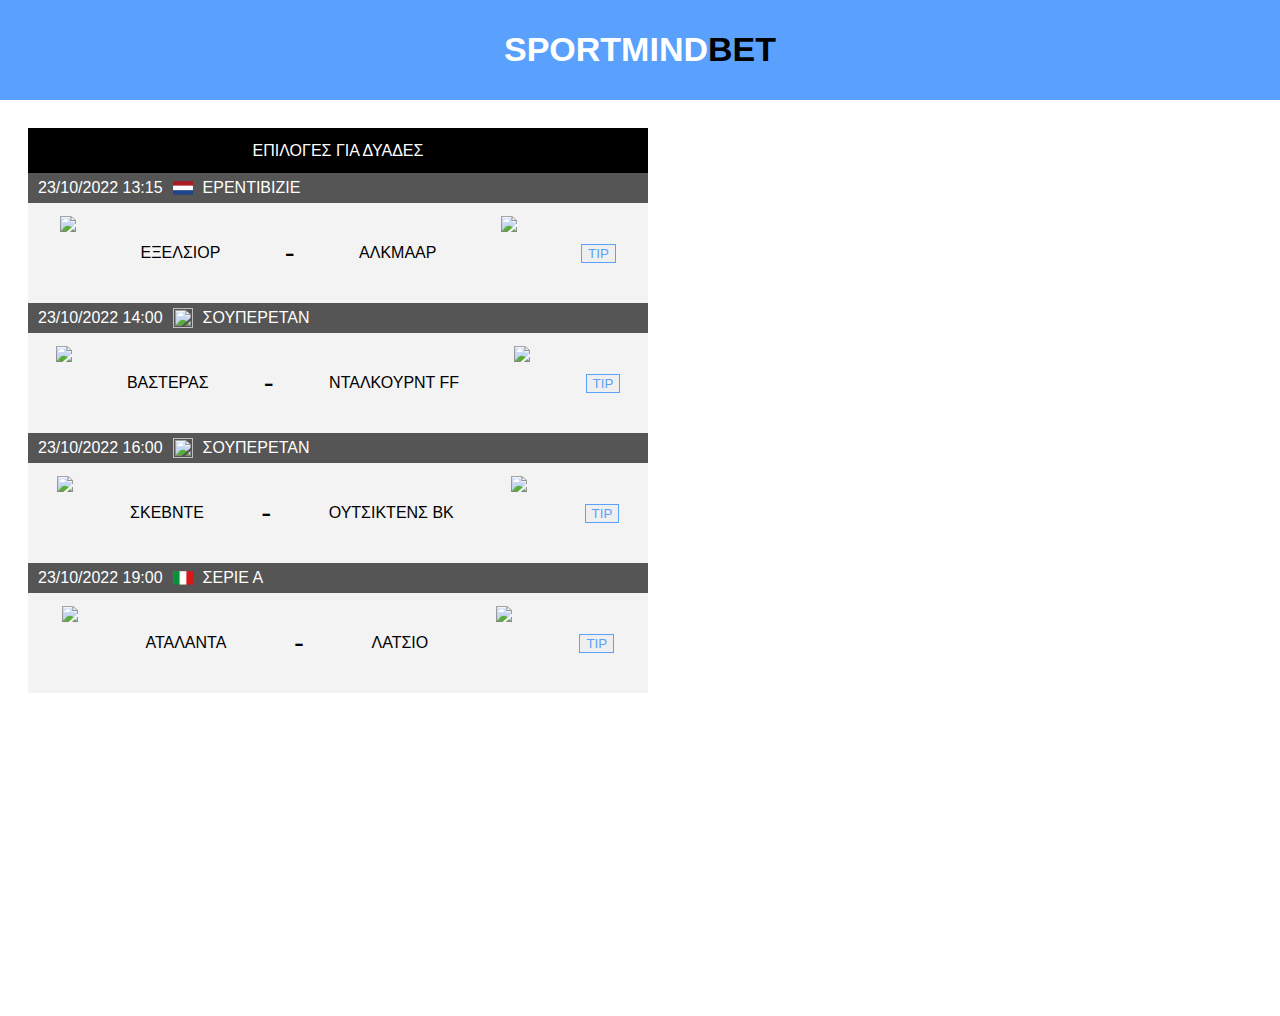
==== index.html @ eeb1cf83 "Add files via upload" ====
<!DOCTYPE html>
<html>
  <head>
    <title>
      Sportmind Bet
    </title>
    <link rel="stylesheet" href="sportmindbet.css">
    <script src="sportmindbet.js"></script>
    <div class="hide">
      <p id="result-one-id" class="result-one">ΝΤΑΛΚΟΥΡΝΤ FF under 1.5 goal</p>
      <p id="reason-one-id">Απόδοση 1.55 novibet</p>
      <p id="result-two-id" class="result-two">ΛΑΤΣΙΟ under 1.5 goal</p>
      <p id="reason-two-id">Απόδοση 1.39 novibet</p>
      <p id="result-three-id" class="result-three">1/X & over 1.5</p>
      <p id="reason-three-id">Απόδοση 1.73 novibet</p>
      <p id="result-four-id" class="result-four">ΑΛΚΜΑΑΡ over 1.5 goal</p>
      <p id="reason-four-id">Απόδοση 1.42 novibet</p>
    </div>
    
  </head>
  <body>
    <div class="header">
      <div class="logo">
        <span class="sportmind">SPORTMIND</span><span class=bet>BET</span>
      </div>
    </div>
    <div class="category-header">
      ΕΠΙΛΟΓΕΣ ΓΙΑ ΔΥΑΔΕΣ
    </div>
    <div id="tip-id-four" class="tipid-four">
      <div class="tip-header">
        23/10/2022 13:15 <img class="league-country" src="teams/Netherlands.png"> ΕΡΕΝΤΙΒΙΖΙΕ
      </div>
      <div  class="tip-four">
        <img class="team" src="teams/Excelsior.png">
        <p class="team-name">ΕΞΕΛΣΙΟΡ</p>
        <p class="versus">-</p>
        <p class="team-name">ΑΛΚΜΑΑΡ</p>
        <img class="team" src="teams/AZ.png">
        <button id="button-four" class="tip-button" onclick="showResultfour('tip-id-four')">TIP</button>
      </div>
    </div>
    <div id="tip-id" class="tipid">
      <div class="tip-header">
        23/10/2022 14:00 <img class="league-country" src="teams/Sweden.png"> ΣΟΥΠΕΡΕΤΑΝ
      </div>
      <div  class="tip">
        <img class="team" src="teams/vasteras.png">
        <p class="team-name">ΒΑΣΤΕΡΑΣ</p>
        <p class="versus">-</p>
        <p class="team-name">ΝΤΑΛΚΟΥΡΝΤ FF</p>
        <img class="team" src="teams/dalkurd.png">
        <button id="button-one" class="tip-button" onclick="showResult('tip-id')">TIP</button>
      </div>
    </div>
    <div id="tip-id-three" class="tipid-three">
      <div class="tip-header">
        23/10/2022 16:00 <img class="league-country" src="teams/Sweden.png"> ΣΟΥΠΕΡΕΤΑΝ
      </div>
      <div  class="tip-three">
        <img class="team" src="teams/SKOVDE.png">
        <p class="team-name">ΣΚΕΒΝΤΕ</p>
        <p class="versus">-</p>
        <p class="team-name">ΟΥΤΣΙΚΤΕΝΣ ΒΚ</p>
        <img class="team" src="teams/Uciktens.png">
        <button id="button-three" class="tip-button" onclick="showResultthree('tip-id-three')">TIP</button>
      </div>
    </div>
    <div id="tip-id-two" class="tipid-two">
      <div class="tip-header">
        23/10/2022 19:00 <img class="league-country" src="teams/Italy.png"> ΣΕΡΙΕ Α
      </div>
      <div  class="tip-two">
        <img class="team" src="teams/Atalanta.png">
        <p class="team-name">ΑΤΑΛΑΝΤΑ</p>
        <p class="versus">-</p>
        <p class="team-name">ΛΑΤΣΙΟ</p>
        <img class="team" src="teams/Lazio.png">
        <button id="button-two" class="tip-button" onclick="showResulttwo('tip-id-two')">TIP</button>
      </div>
    </div>
    
    
    
    
    </body>
</html>
---- sportmindbet.css ----
body{
  font-family: Arial;
  height: 1000px;
  display: flex;
  flex-direction: column;
}

.header{
  z-index: 100;
  display: flex;
  flex-direction: row;
  justify-content: space-around;
  position: fixed;
  top: 0;
  left: 0;
  right: 0;
  height: 100px;
  width: 100%;
  background-color: rgb(90, 161, 253);
}

.logo{
  width: fit-content;
  height: fit-content;
  font-weight: bold;
  font-size: 34px;
  margin-top: 30px;
}

.sportmind{
  color: white;
}

.category-header{
  margin-top: 120px;
  margin-left: 20px;
  background-color: black;
  color: white;
  width: 620px;
  height: 45px;
  display: flex;
  flex-direction: row;
  justify-content: space-around;
  align-items: center;
}

.tip-header{
  margin-left: 20px;
  background-color: rgb(85, 85, 85);
  color: white;
  width: 610px;
  height: 30px;
  display: flex;
  flex-direction: row;
  align-items: center;
  padding-left: 10px;
}

.league-country{
  width: 20px;
  height: 20px;
  margin-left: 10px;
  margin-right: 10px;
}

.tip, .tip-two, .tip-three, .tip-four{
  margin-left: 20px;
  background-color: rgb(243, 243, 243);
  width: 620px;
  height: 100px;
  position: relative;
  display: flex;
  flex-direction: row;
  justify-content: space-around;
  align-items: center;
}


.team{
  height: 75px;
}

.versus{
  font-size: 30px;
}

.tip-button{
  border-color: rgb(90, 161, 253);
  color: rgb(90, 161, 253);
  border-style: solid;
  border-width: 1px;
}

.tip-button:hover{
  cursor: pointer;
  opacity: 0.7;
}

.tip-button:active{
  background-color: rgb(90, 161, 253);
  color: rgb(243, 243, 243);
}

.result{
  background-color: rgb(200, 200, 241);
  height: 130px;
  width: 600px;
  margin-left: 20px;
  position: relative;
  padding-top: 20px;
  padding-left: 20px;
  color: black;
}

.result-one{
  font-weight: bold;
}

.hide{
  display: none;
}
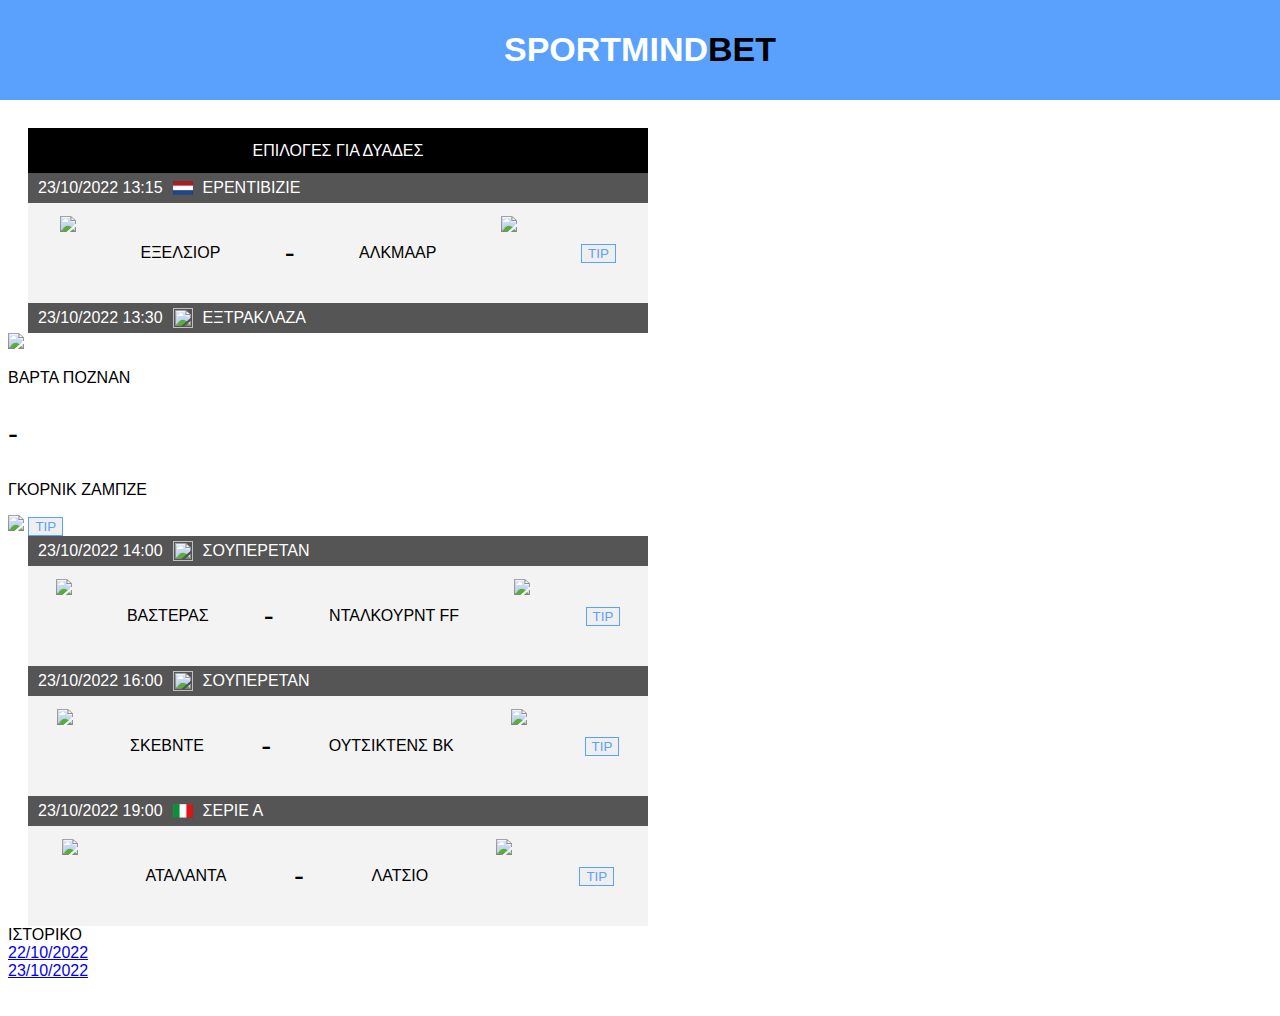
==== commit 61095917: "Add files via upload" ====
--- a/index.html
+++ b/index.html
@@ -15,6 +15,8 @@
       <p id="reason-three-id">Απόδοση 1.73 novibet</p>
       <p id="result-four-id" class="result-four">ΑΛΚΜΑΑΡ over 1.5 goal</p>
       <p id="reason-four-id">Απόδοση 1.42 novibet</p>
+      <p id="result-five-id" class="result-five">ΓΚΟΡΝΙΚ ΖΑΜΠΖΕ under 1.5 goal</p>
+      <p id="reason-five-id">Απόδοση 1.48 novibet</p>
     </div>
     
   </head>
@@ -24,65 +26,94 @@
         <span class="sportmind">SPORTMIND</span><span class=bet>BET</span>
       </div>
     </div>
-    <div class="category-header">
-      ΕΠΙΛΟΓΕΣ ΓΙΑ ΔΥΑΔΕΣ
-    </div>
-    <div id="tip-id-four" class="tipid-four">
-      <div class="tip-header">
-        23/10/2022 13:15 <img class="league-country" src="teams/Netherlands.png"> ΕΡΕΝΤΙΒΙΖΙΕ
+    <div class="content">
+      <div class="content-tips">
+        <div class="category-header">
+          ΕΠΙΛΟΓΕΣ ΓΙΑ ΔΥΑΔΕΣ
+        </div>
+        <div id="tip-id-four" class="tipid-four">
+          <div class="tip-header">
+            23/10/2022 13:15 <img class="league-country" src="teams/Netherlands.png"> ΕΡΕΝΤΙΒΙΖΙΕ
+          </div>
+          <div  class="tip-four">
+            <img class="team" src="teams/Excelsior.png">
+            <p class="team-name">ΕΞΕΛΣΙΟΡ</p>
+            <p class="versus">-</p>
+            <p class="team-name">ΑΛΚΜΑΑΡ</p>
+            <img class="team" src="teams/AZ.png">
+            <button id="button-four" class="tip-button" onclick="showResultfour('tip-id-four')">TIP</button>
+          </div>
+        </div>
+        <div id="tip-id-five" class="tipid-five">
+          <div class="tip-header">
+            23/10/2022 13:30 <img class="league-country" src="teams/Poland.png"> ΕΞΤΡΑΚΛΑΖΑ
+          </div>
+          <div  class="tip-five">
+            <img class="team" src="teams/WartaPoznan.png">
+            <p class="team-name">ΒΑΡΤΑ ΠΟΖΝΑΝ</p>
+            <p class="versus">-</p>
+            <p class="team-name">ΓΚΟΡΝΙΚ ΖΑΜΠΖΕ</p>
+            <img class="team" src="teams/GornikZabrze.png">
+            <button id="button-five" class="tip-button" onclick="showResultfive('tip-id-five')">TIP</button>
+          </div>
+        </div>
+          <div id="tip-id" class="tipid">
+          <div class="tip-header">
+            23/10/2022 14:00 <img class="league-country" src="teams/Sweden.png"> ΣΟΥΠΕΡΕΤΑΝ
+          </div>
+          <div  class="tip">
+            <img class="team" src="teams/vasteras.png">
+            <p class="team-name">ΒΑΣΤΕΡΑΣ</p>
+            <p class="versus">-</p>
+            <p class="team-name">ΝΤΑΛΚΟΥΡΝΤ FF</p>
+            <img class="team" src="teams/dalkurd.png">
+            <button id="button-one" class="tip-button" onclick="showResult('tip-id')">TIP</button>
+          </div>
+        </div>
+        <div id="tip-id-three" class="tipid-three">
+          <div class="tip-header">
+            23/10/2022 16:00 <img class="league-country" src="teams/Sweden.png"> ΣΟΥΠΕΡΕΤΑΝ
+          </div>
+          <div  class="tip-three">
+            <img class="team" src="teams/SKOVDE.png">
+            <p class="team-name">ΣΚΕΒΝΤΕ</p>
+            <p class="versus">-</p>
+            <p class="team-name">ΟΥΤΣΙΚΤΕΝΣ ΒΚ</p>
+            <img class="team" src="teams/Uciktens.png">
+            <button id="button-three" class="tip-button" onclick="showResultthree('tip-id-three')">TIP</button>
+          </div>
+        </div>
+        <div id="tip-id-two" class="tipid-two">
+          <div class="tip-header">
+            23/10/2022 19:00 <img class="league-country" src="teams/Italy.png"> ΣΕΡΙΕ Α
+          </div>
+          <div  class="tip-two">
+            <img class="team" src="teams/Atalanta.png">
+            <p class="team-name">ΑΤΑΛΑΝΤΑ</p>
+            <p class="versus">-</p>
+            <p class="team-name">ΛΑΤΣΙΟ</p>
+            <img class="team" src="teams/Lazio.png">
+            <button id="button-two" class="tip-button" onclick="showResulttwo('tip-id-two')">TIP</button>
+          </div>
+        </div>
+        
       </div>
-      <div  class="tip-four">
-        <img class="team" src="teams/Excelsior.png">
-        <p class="team-name">ΕΞΕΛΣΙΟΡ</p>
-        <p class="versus">-</p>
-        <p class="team-name">ΑΛΚΜΑΑΡ</p>
-        <img class="team" src="teams/AZ.png">
-        <button id="button-four" class="tip-button" onclick="showResultfour('tip-id-four')">TIP</button>
-      </div>
-    </div>
-    <div id="tip-id" class="tipid">
-      <div class="tip-header">
-        23/10/2022 14:00 <img class="league-country" src="teams/Sweden.png"> ΣΟΥΠΕΡΕΤΑΝ
-      </div>
-      <div  class="tip">
-        <img class="team" src="teams/vasteras.png">
-        <p class="team-name">ΒΑΣΤΕΡΑΣ</p>
-        <p class="versus">-</p>
-        <p class="team-name">ΝΤΑΛΚΟΥΡΝΤ FF</p>
-        <img class="team" src="teams/dalkurd.png">
-        <button id="button-one" class="tip-button" onclick="showResult('tip-id')">TIP</button>
-      </div>
-    </div>
-    <div id="tip-id-three" class="tipid-three">
-      <div class="tip-header">
-        23/10/2022 16:00 <img class="league-country" src="teams/Sweden.png"> ΣΟΥΠΕΡΕΤΑΝ
-      </div>
-      <div  class="tip-three">
-        <img class="team" src="teams/SKOVDE.png">
-        <p class="team-name">ΣΚΕΒΝΤΕ</p>
-        <p class="versus">-</p>
-        <p class="team-name">ΟΥΤΣΙΚΤΕΝΣ ΒΚ</p>
-        <img class="team" src="teams/Uciktens.png">
-        <button id="button-three" class="tip-button" onclick="showResultthree('tip-id-three')">TIP</button>
-      </div>
-    </div>
-    <div id="tip-id-two" class="tipid-two">
-      <div class="tip-header">
-        23/10/2022 19:00 <img class="league-country" src="teams/Italy.png"> ΣΕΡΙΕ Α
-      </div>
-      <div  class="tip-two">
-        <img class="team" src="teams/Atalanta.png">
-        <p class="team-name">ΑΤΑΛΑΝΤΑ</p>
-        <p class="versus">-</p>
-        <p class="team-name">ΛΑΤΣΙΟ</p>
-        <img class="team" src="teams/Lazio.png">
-        <button id="button-two" class="tip-button" onclick="showResulttwo('tip-id-two')">TIP</button>
-      </div>
-    </div>
-    
-    
-    
-    
+      <div class="history">
+        <div class="history-header">
+          ΙΣΤΟΡΙΚΟ
+        </div>
+        <div class="dates">
+          <div class="left-dates">
+            <div class="date-box">
+              <a class="date" href="221022.html">22/10/2022</a>
+            </div>
+          </div>
+          <div class="right-dates">
+            <div class="date-box">
+              <a class="date" href="231022.html">23/10/2022</a>
+            </div>
+          </div>
+        </div>
     </body>
 </html>
 
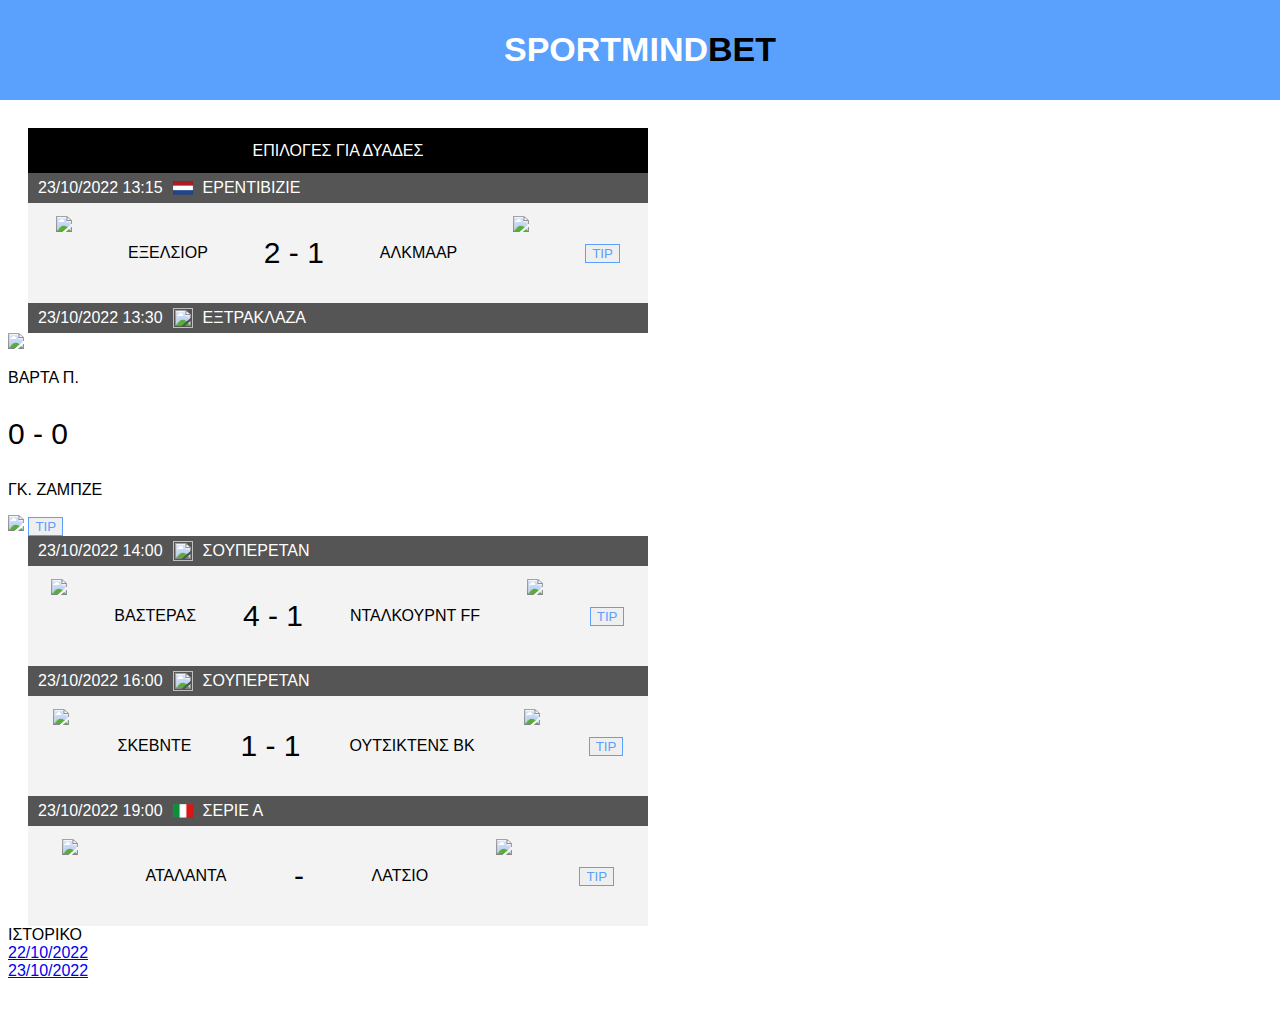
==== commit 548de9fa: "Add files via upload" ====
--- a/index.html
+++ b/index.html
@@ -6,6 +6,7 @@
     </title>
     <link rel="stylesheet" href="sportmindbet.css">
     <script src="sportmindbet.js"></script>
+    <meta name="viewport" content="width=device-width, initial-scale=1">
     <div class="hide">
       <p id="result-one-id" class="result-one">ΝΤΑΛΚΟΥΡΝΤ FF under 1.5 goal</p>
       <p id="reason-one-id">Απόδοση 1.55 novibet</p>
@@ -38,7 +39,7 @@
           <div  class="tip-four">
             <img class="team" src="teams/Excelsior.png">
             <p class="team-name">ΕΞΕΛΣΙΟΡ</p>
-            <p class="versus">-</p>
+            <p class="versus">2 - 1</p>
             <p class="team-name">ΑΛΚΜΑΑΡ</p>
             <img class="team" src="teams/AZ.png">
             <button id="button-four" class="tip-button" onclick="showResultfour('tip-id-four')">TIP</button>
@@ -50,9 +51,9 @@
           </div>
           <div  class="tip-five">
             <img class="team" src="teams/WartaPoznan.png">
-            <p class="team-name">ΒΑΡΤΑ ΠΟΖΝΑΝ</p>
-            <p class="versus">-</p>
-            <p class="team-name">ΓΚΟΡΝΙΚ ΖΑΜΠΖΕ</p>
+            <p class="team-name">ΒΑΡΤΑ Π.</p>
+            <p class="versus">0 - 0</p>
+            <p class="team-name">ΓΚ. ΖΑΜΠΖΕ</p>
             <img class="team" src="teams/GornikZabrze.png">
             <button id="button-five" class="tip-button" onclick="showResultfive('tip-id-five')">TIP</button>
           </div>
@@ -64,7 +65,7 @@
           <div  class="tip">
             <img class="team" src="teams/vasteras.png">
             <p class="team-name">ΒΑΣΤΕΡΑΣ</p>
-            <p class="versus">-</p>
+            <p class="versus">4 - 1</p>
             <p class="team-name">ΝΤΑΛΚΟΥΡΝΤ FF</p>
             <img class="team" src="teams/dalkurd.png">
             <button id="button-one" class="tip-button" onclick="showResult('tip-id')">TIP</button>
@@ -77,7 +78,7 @@
           <div  class="tip-three">
             <img class="team" src="teams/SKOVDE.png">
             <p class="team-name">ΣΚΕΒΝΤΕ</p>
-            <p class="versus">-</p>
+            <p class="versus">1 - 1</p>
             <p class="team-name">ΟΥΤΣΙΚΤΕΝΣ ΒΚ</p>
             <img class="team" src="teams/Uciktens.png">
             <button id="button-three" class="tip-button" onclick="showResultthree('tip-id-three')">TIP</button>
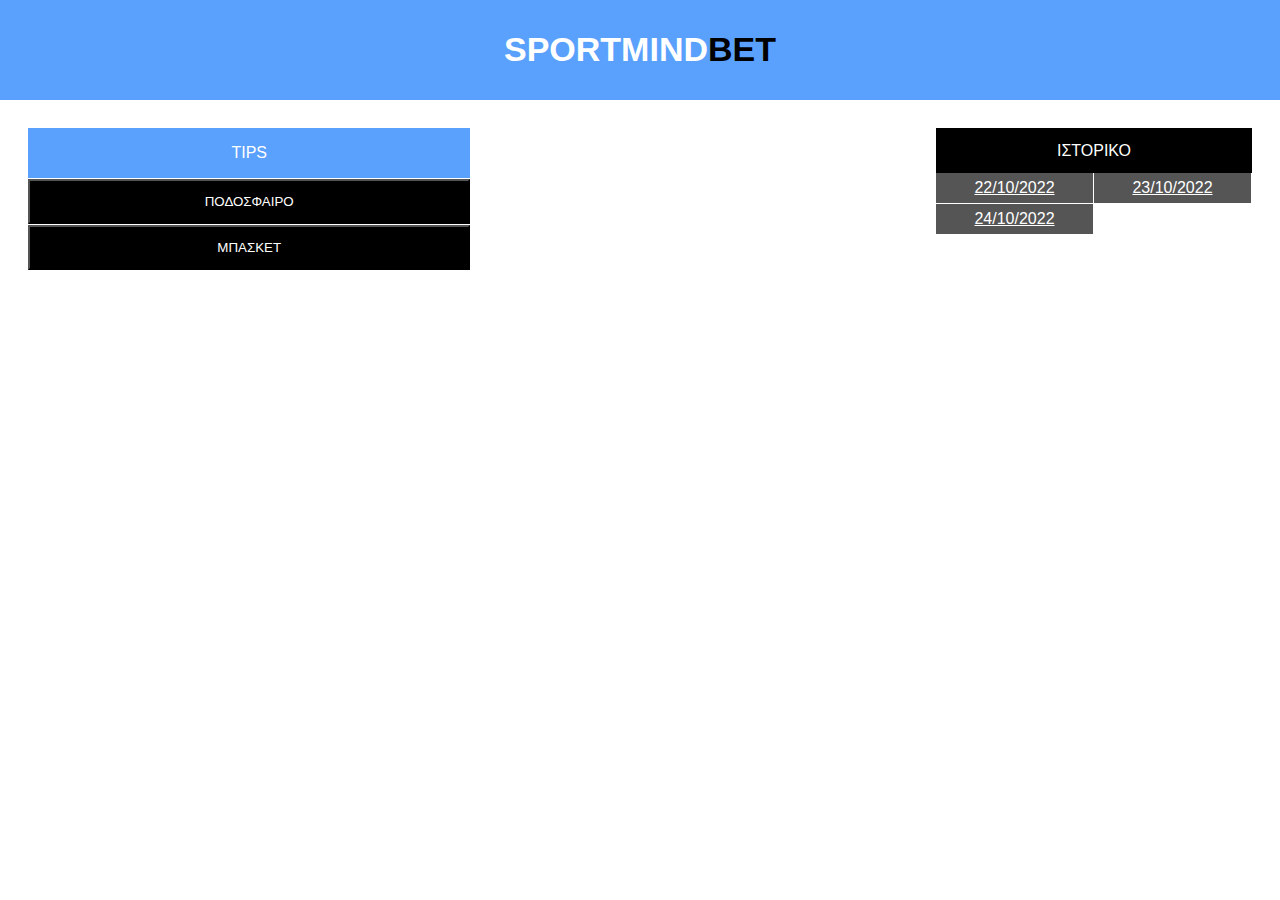
==== commit b26e7488: "Add files via upload" ====
--- a/index.html
+++ b/index.html
@@ -6,20 +6,8 @@
     </title>
     <link rel="stylesheet" href="sportmindbet.css">
     <script src="sportmindbet.js"></script>
+    <script src="livescore.js"></script>
     <meta name="viewport" content="width=device-width, initial-scale=1">
-    <div class="hide">
-      <p id="result-one-id" class="result-one">ΝΤΑΛΚΟΥΡΝΤ FF under 1.5 goal</p>
-      <p id="reason-one-id">Απόδοση 1.55 novibet</p>
-      <p id="result-two-id" class="result-two">ΛΑΤΣΙΟ under 1.5 goal</p>
-      <p id="reason-two-id">Απόδοση 1.39 novibet</p>
-      <p id="result-three-id" class="result-three">1/X & over 1.5</p>
-      <p id="reason-three-id">Απόδοση 1.73 novibet</p>
-      <p id="result-four-id" class="result-four">ΑΛΚΜΑΑΡ over 1.5 goal</p>
-      <p id="reason-four-id">Απόδοση 1.42 novibet</p>
-      <p id="result-five-id" class="result-five">ΓΚΟΡΝΙΚ ΖΑΜΠΖΕ under 1.5 goal</p>
-      <p id="reason-five-id">Απόδοση 1.48 novibet</p>
-    </div>
-    
   </head>
   <body>
     <div class="header">
@@ -28,77 +16,104 @@
       </div>
     </div>
     <div class="content">
-      <div class="content-tips">
-        <div class="category-header">
-          ΕΠΙΛΟΓΕΣ ΓΙΑ ΔΥΑΔΕΣ
-        </div>
-        <div id="tip-id-four" class="tipid-four">
-          <div class="tip-header">
-            23/10/2022 13:15 <img class="league-country" src="teams/Netherlands.png"> ΕΡΕΝΤΙΒΙΖΙΕ
-          </div>
-          <div  class="tip-four">
-            <img class="team" src="teams/Excelsior.png">
-            <p class="team-name">ΕΞΕΛΣΙΟΡ</p>
-            <p class="versus">2 - 1</p>
-            <p class="team-name">ΑΛΚΜΑΑΡ</p>
-            <img class="team" src="teams/AZ.png">
-            <button id="button-four" class="tip-button" onclick="showResultfour('tip-id-four')">TIP</button>
+      <div class="all-tips">
+        <div class="all-tips-header">TIPS</div>
+        <div class="football">
+          <button class="football-header" onclick="closeFootball()">
+            ΠΟΔΟΣΦΑΙΡΟ
+          </button>
+          <div id="football-id" class="football-tips">
+            <div class="tipid">
+              <div class="tip-header">
+                23/10/2022 14:00 <img class="league-country" src="teams/Sweden.png"> ΣΟΥΠΕΡΕΤΑΝ
+              </div>
+              <div  class="tip">
+                <img class="team" src="teams/vasteras.png">
+                <p class="team-name">ΒΑΣΤΕΡΑΣ</p>
+                <p class="versus">4 - 1</p>
+                <p class="team-name">ΝΤΑΛΚΟΥΡΝΤ FF</p>
+                <img class="team" src="teams/dalkurd.png">
+                <button id="tip-button" class="tip-button" onclick="showResult('result-id')">TIP</button>
+              </div>
+            </div>
+            <div id="result-id" class="result">
+    
+            </div>
+            <div class="tipid">
+              <div class="tip-header">
+                23/10/2022 19:00 <img class="league-country" src="teams/Italy.png"> ΣΕΡΙΕ Α
+              </div>
+              <div  class="tip">
+                <img class="team" src="teams/Atalanta.png">
+                <p class="team-name">ΑΤΑΛΑΝΤΑ</p>
+                <p class="versus">0 - 2</p>
+                <p class="team-name">ΛΑΤΣΙΟ</p>
+                <img class="team" src="teams/Lazio.png">
+                <button id="tip-button" class="tip-button" onclick="showResult('result-id-two')">TIP</button>
+              </div>
+            </div>
+            <div id="result-id-two" class="result">
+    
+            </div>
+            <div  class="tipid">
+              <div class="tip-header">
+                23/10/2022 16:00 <img class="league-country" src="teams/Sweden.png"> ΣΟΥΠΕΡΕΤΑΝ
+              </div>
+              <div  class="tip">
+                <img class="team" src="teams/SKOVDE.png">
+                <p class="team-name">ΣΚΕΒΝΤΕ</p>
+                <p class="versus">1 - 1</p>
+                <p class="team-name">ΟΥΤΣΙΚΤΕΝΣ ΒΚ</p>
+                <img class="team" src="teams/Uciktens.png">
+                <button id="tip-button" class="tip-button" onclick="showResult('result-id-three')">TIP</button>
+              </div>
+            </div>
+            <div id="result-id-three" class="result">
+    
+            </div>
+            <div class="tipid">
+              <div class="tip-header">
+                23/10/2022 13:15 <img class="league-country" src="teams/Netherlands.png"> ΕΡΕΝΤΙΒΙΖΙΕ
+              </div>
+              <div  class="tip">
+                <img class="team" src="teams/Excelsior.png">
+                <p class="team-name">ΕΞΕΛΣΙΟΡ</p>
+                <p class="versus">2 - 1</p>
+                <p class="team-name">ΑΛΚΜΑΑΡ</p>
+                <img class="team" src="teams/AZ.png">
+                <button id="tip-button" class="tip-button" onclick="showResult('result-id-four')">TIP</button>
+              </div>
+            </div>
+            <div id="result-id-four" class="result">
+    
+            </div>
+            <div class="tipid">
+              <div class="tip-header">
+                23/10/2022 13:30 <img class="league-country" src="teams/Poland.png"> ΕΞΤΡΑΚΛΑΖΑ
+              </div>
+              <div  class="tip">
+                <img class="team" src="teams/WartaPoznan.png">
+                <p class="team-name">ΒΑΡΤΑ Π.</p>
+                <p class="versus">0 - 0</p>
+                <p class="team-name">ΓΚ. ΖΑΜΠΖΕ</p>
+                <img class="team" src="teams/GornikZabrze.png">
+                <button id="tip-button" class="tip-button" onclick="showResult('result-id-five')">TIP</button>
+              </div>
+            </div>
+            <div id="result-id-five" class="result">
+    
+            </div>
           </div>
         </div>
-        <div id="tip-id-five" class="tipid-five">
-          <div class="tip-header">
-            23/10/2022 13:30 <img class="league-country" src="teams/Poland.png"> ΕΞΤΡΑΚΛΑΖΑ
+        <div class="basket">
+          <button class="basket-header" onclick="closeBasket()">ΜΠΑΣΚΕΤ</button>
+          <div id="basket-id" class="basket-tips">
+            
           </div>
-          <div  class="tip-five">
-            <img class="team" src="teams/WartaPoznan.png">
-            <p class="team-name">ΒΑΡΤΑ Π.</p>
-            <p class="versus">0 - 0</p>
-            <p class="team-name">ΓΚ. ΖΑΜΠΖΕ</p>
-            <img class="team" src="teams/GornikZabrze.png">
-            <button id="button-five" class="tip-button" onclick="showResultfive('tip-id-five')">TIP</button>
-          </div>
+         
         </div>
-          <div id="tip-id" class="tipid">
-          <div class="tip-header">
-            23/10/2022 14:00 <img class="league-country" src="teams/Sweden.png"> ΣΟΥΠΕΡΕΤΑΝ
-          </div>
-          <div  class="tip">
-            <img class="team" src="teams/vasteras.png">
-            <p class="team-name">ΒΑΣΤΕΡΑΣ</p>
-            <p class="versus">4 - 1</p>
-            <p class="team-name">ΝΤΑΛΚΟΥΡΝΤ FF</p>
-            <img class="team" src="teams/dalkurd.png">
-            <button id="button-one" class="tip-button" onclick="showResult('tip-id')">TIP</button>
-          </div>
-        </div>
-        <div id="tip-id-three" class="tipid-three">
-          <div class="tip-header">
-            23/10/2022 16:00 <img class="league-country" src="teams/Sweden.png"> ΣΟΥΠΕΡΕΤΑΝ
-          </div>
-          <div  class="tip-three">
-            <img class="team" src="teams/SKOVDE.png">
-            <p class="team-name">ΣΚΕΒΝΤΕ</p>
-            <p class="versus">1 - 1</p>
-            <p class="team-name">ΟΥΤΣΙΚΤΕΝΣ ΒΚ</p>
-            <img class="team" src="teams/Uciktens.png">
-            <button id="button-three" class="tip-button" onclick="showResultthree('tip-id-three')">TIP</button>
-          </div>
-        </div>
-        <div id="tip-id-two" class="tipid-two">
-          <div class="tip-header">
-            23/10/2022 19:00 <img class="league-country" src="teams/Italy.png"> ΣΕΡΙΕ Α
-          </div>
-          <div  class="tip-two">
-            <img class="team" src="teams/Atalanta.png">
-            <p class="team-name">ΑΤΑΛΑΝΤΑ</p>
-            <p class="versus">-</p>
-            <p class="team-name">ΛΑΤΣΙΟ</p>
-            <img class="team" src="teams/Lazio.png">
-            <button id="button-two" class="tip-button" onclick="showResulttwo('tip-id-two')">TIP</button>
-          </div>
-        </div>
-        
       </div>
+      
       <div class="history">
         <div class="history-header">
           ΙΣΤΟΡΙΚΟ
@@ -108,6 +123,9 @@
             <div class="date-box">
               <a class="date" href="221022.html">22/10/2022</a>
             </div>
+            <div class="date-box">
+              <a class="date" href="">24/10/2022</a>
+            </div>
           </div>
           <div class="right-dates">
             <div class="date-box">
@@ -115,6 +133,8 @@
             </div>
           </div>
         </div>
-    </body>
+      </div>
+    </div> 
+  </body>
 </html>
 
--- a/sportmindbet.css
+++ b/sportmindbet.css
@@ -1,8 +1,8 @@
 body{
   font-family: Arial;
-  height: 1000px;
-  display: flex;
-  flex-direction: column;
+  display: flex;
+  flex-direction: column;
+  height: fit-content;
 }
 
 .header{
@@ -31,12 +31,42 @@
   color: white;
 }
 
-.category-header{
-  margin-top: 120px;
-  margin-left: 20px;
+.content{
+  display: flex;
+  flex-direction: row;
+  justify-content: space-between;
+  position: relative;
+  top: 120px;
+}
+
+.all-tips{
+  display: flex;
+  flex-direction: column;
+  width: 35%;
+  min-width: 340px;
+  max-width: 620px;
+  padding-left: 20px;
+}
+
+.all-tips-header{
+  background-color: rgb(90, 161, 253);
+  color: white;
+  height: 50px;
+  display: flex;
+  flex-direction: row;
+  justify-content: space-around;
+  align-items: center;
+}
+
+.football{
+  margin-top: 1px;
+  display: flex;
+  flex-direction: column;
+}
+
+.football-header{
   background-color: black;
   color: white;
-  width: 620px;
   height: 45px;
   display: flex;
   flex-direction: row;
@@ -44,11 +74,33 @@
   align-items: center;
 }
 
+.football-tips{
+  display: none;
+}
+
+.basket{
+  margin-top: 1px;
+  display: flex;
+  flex-direction: column;
+}
+
+.basket-header{
+  background-color: black;
+  color: white;
+  height: 45px;
+  display: flex;
+  flex-direction: row;
+  justify-content: space-around;
+  align-items: center;
+}
+
+.basket-tips{
+  display: none;
+}
+
 .tip-header{
-  margin-left: 20px;
   background-color: rgb(85, 85, 85);
   color: white;
-  width: 610px;
   height: 30px;
   display: flex;
   flex-direction: row;
@@ -63,25 +115,29 @@
   margin-right: 10px;
 }
 
-.tip, .tip-two, .tip-three, .tip-four{
-  margin-left: 20px;
+.tip{
   background-color: rgb(243, 243, 243);
-  width: 620px;
   height: 100px;
-  position: relative;
-  display: flex;
-  flex-direction: row;
-  justify-content: space-around;
-  align-items: center;
-}
-
+  display: flex;
+  flex-direction: row;
+  justify-content: space-around;
+  align-items: center;
+}
+
+.team-name{
+  font-size: 13px;
+}
 
 .team{
-  height: 75px;
+  height: 50px;
 }
 
 .versus{
-  font-size: 30px;
+  font-size: 16px;
+  display: flex;
+  flex-direction: column;
+  align-items: center;
+  justify-content: space-evenly;
 }
 
 .tip-button{
@@ -101,21 +157,70 @@
   color: rgb(243, 243, 243);
 }
 
+
 .result{
   background-color: rgb(200, 200, 241);
   height: 130px;
-  width: 600px;
-  margin-left: 20px;
+  color: black;
+  display: none;
+}
+
+.history{
+  display: flex;
+  flex-direction: column;
+  width: 25%;
+  min-width: 250px;
   position: relative;
-  padding-top: 20px;
-  padding-left: 20px;
-  color: black;
-}
-
-.result-one{
-  font-weight: bold;
-}
-
-.hide{
-  display: none;
-}+  top: 0;
+  padding-right: 20px;
+}
+
+.history-header{
+  background-color: black;
+  color: white;
+  height: 45px;
+  display: flex;
+  flex-direction: row;
+  justify-content: space-around;
+  align-items: center;
+}
+
+.dates{
+  
+  color: white;
+  display: flex;
+  flex-direction: row;
+}
+
+.left-dates, .right-dates{
+  width: 50%;
+  display: flex;
+  flex-direction: column;
+}
+
+.date{
+  color: white;
+}
+
+.date-box{
+  display: flex;
+  justify-content: space-around;
+  align-items: center;
+  background-color: rgb(85, 85, 85);
+  height: 30px;
+  margin-bottom: 1px;
+  margin-right: 1px;
+}
+
+.date:hover{
+  cursor: pointer;
+  color: lightblue;
+  text-decoration: underline;
+  opacity: 0.8;
+}
+
+.date:active{
+  opacity: 0.4;
+}
+
+
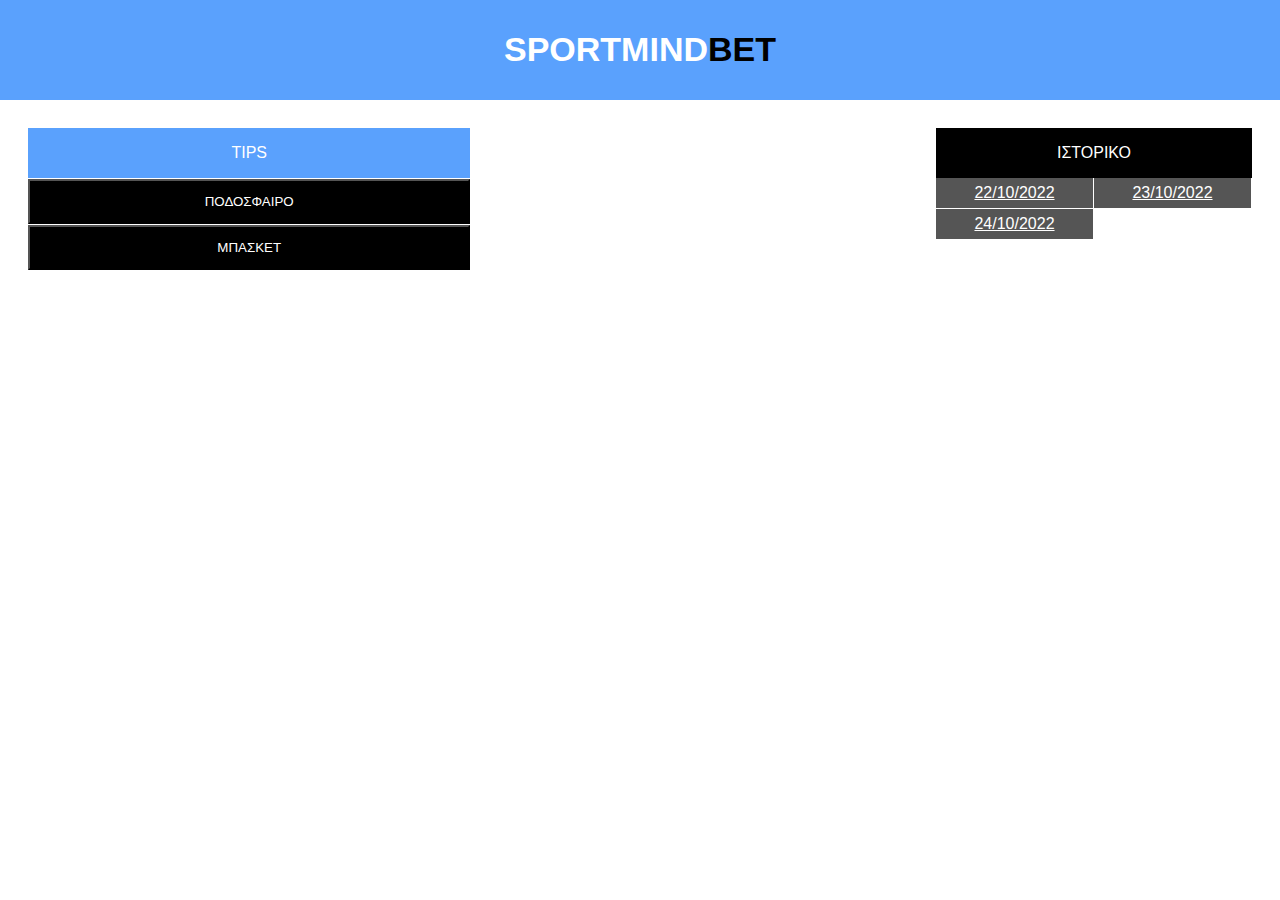
==== commit c6a74643: "Add files via upload" ====
--- a/index.html
+++ b/index.html
@@ -25,84 +25,37 @@
           <div id="football-id" class="football-tips">
             <div class="tipid">
               <div class="tip-header">
-                23/10/2022 14:00 <img class="league-country" src="teams/Sweden.png"> ΣΟΥΠΕΡΕΤΑΝ
+                24/10/2022 19:00 <img class="league-country" src="teams/Sweden.png"> ΣΟΥΠΕΡΕΤΑΝ
               </div>
               <div  class="tip">
-                <img class="team" src="teams/vasteras.png">
-                <p class="team-name">ΒΑΣΤΕΡΑΣ</p>
-                <p class="versus">4 - 1</p>
-                <p class="team-name">ΝΤΑΛΚΟΥΡΝΤ FF</p>
-                <img class="team" src="teams/dalkurd.png">
+                <img class="team" src="teams/Mezokovesd.png">
+                <p class="team-name">ΜΕΖΟΚΟΒΕΖΝΤ</p>
+                <p class="versus"> - </p>
+                <p class="team-name">ΟΥΙΠΕΣΤ</p>
+                <img class="team" src="teams/Ujpest.png">
                 <button id="tip-button" class="tip-button" onclick="showResult('result-id')">TIP</button>
               </div>
             </div>
             <div id="result-id" class="result">
-    
+              <span class="point">Over 2.5</span> Απόδοση 1.90 novibet
             </div>
             <div class="tipid">
               <div class="tip-header">
-                23/10/2022 19:00 <img class="league-country" src="teams/Italy.png"> ΣΕΡΙΕ Α
+                24/10/2022 21:45 <img class="league-country" src="teams/Italy.png"> ΣΕΡΙΕ Α
               </div>
               <div  class="tip">
-                <img class="team" src="teams/Atalanta.png">
-                <p class="team-name">ΑΤΑΛΑΝΤΑ</p>
-                <p class="versus">0 - 2</p>
-                <p class="team-name">ΛΑΤΣΙΟ</p>
-                <img class="team" src="teams/Lazio.png">
+                <img class="team" src="teams/Sassuolo.png">
+                <p class="team-name">ΣΑΣΣΟΥΟΛΟ</p>
+                <p class="versus"> - </p>
+                <p class="team-name">ΒΕΡΟΝΑ</p>
+                <img class="team" src="teams/Verona.png">
                 <button id="tip-button" class="tip-button" onclick="showResult('result-id-two')">TIP</button>
               </div>
             </div>
             <div id="result-id-two" class="result">
-    
+              <span class="point">G/G & Over 2.5</span> Απόδοση 1.91 novibet
             </div>
-            <div  class="tipid">
-              <div class="tip-header">
-                23/10/2022 16:00 <img class="league-country" src="teams/Sweden.png"> ΣΟΥΠΕΡΕΤΑΝ
-              </div>
-              <div  class="tip">
-                <img class="team" src="teams/SKOVDE.png">
-                <p class="team-name">ΣΚΕΒΝΤΕ</p>
-                <p class="versus">1 - 1</p>
-                <p class="team-name">ΟΥΤΣΙΚΤΕΝΣ ΒΚ</p>
-                <img class="team" src="teams/Uciktens.png">
-                <button id="tip-button" class="tip-button" onclick="showResult('result-id-three')">TIP</button>
-              </div>
-            </div>
-            <div id="result-id-three" class="result">
-    
-            </div>
-            <div class="tipid">
-              <div class="tip-header">
-                23/10/2022 13:15 <img class="league-country" src="teams/Netherlands.png"> ΕΡΕΝΤΙΒΙΖΙΕ
-              </div>
-              <div  class="tip">
-                <img class="team" src="teams/Excelsior.png">
-                <p class="team-name">ΕΞΕΛΣΙΟΡ</p>
-                <p class="versus">2 - 1</p>
-                <p class="team-name">ΑΛΚΜΑΑΡ</p>
-                <img class="team" src="teams/AZ.png">
-                <button id="tip-button" class="tip-button" onclick="showResult('result-id-four')">TIP</button>
-              </div>
-            </div>
-            <div id="result-id-four" class="result">
-    
-            </div>
-            <div class="tipid">
-              <div class="tip-header">
-                23/10/2022 13:30 <img class="league-country" src="teams/Poland.png"> ΕΞΤΡΑΚΛΑΖΑ
-              </div>
-              <div  class="tip">
-                <img class="team" src="teams/WartaPoznan.png">
-                <p class="team-name">ΒΑΡΤΑ Π.</p>
-                <p class="versus">0 - 0</p>
-                <p class="team-name">ΓΚ. ΖΑΜΠΖΕ</p>
-                <img class="team" src="teams/GornikZabrze.png">
-                <button id="tip-button" class="tip-button" onclick="showResult('result-id-five')">TIP</button>
-              </div>
-            </div>
-            <div id="result-id-five" class="result">
-    
-            </div>
+            
           </div>
         </div>
         <div class="basket">
--- a/sportmindbet.css
+++ b/sportmindbet.css
@@ -157,12 +157,17 @@
   color: rgb(243, 243, 243);
 }
 
-
 .result{
   background-color: rgb(200, 200, 241);
   height: 130px;
   color: black;
   display: none;
+  padding: 10px;
+}
+
+.point{
+  font-weight: bold;
+  margin-right: 5px;
 }
 
 .history{
@@ -178,7 +183,7 @@
 .history-header{
   background-color: black;
   color: white;
-  height: 45px;
+  height: 50px;
   display: flex;
   flex-direction: row;
   justify-content: space-around;
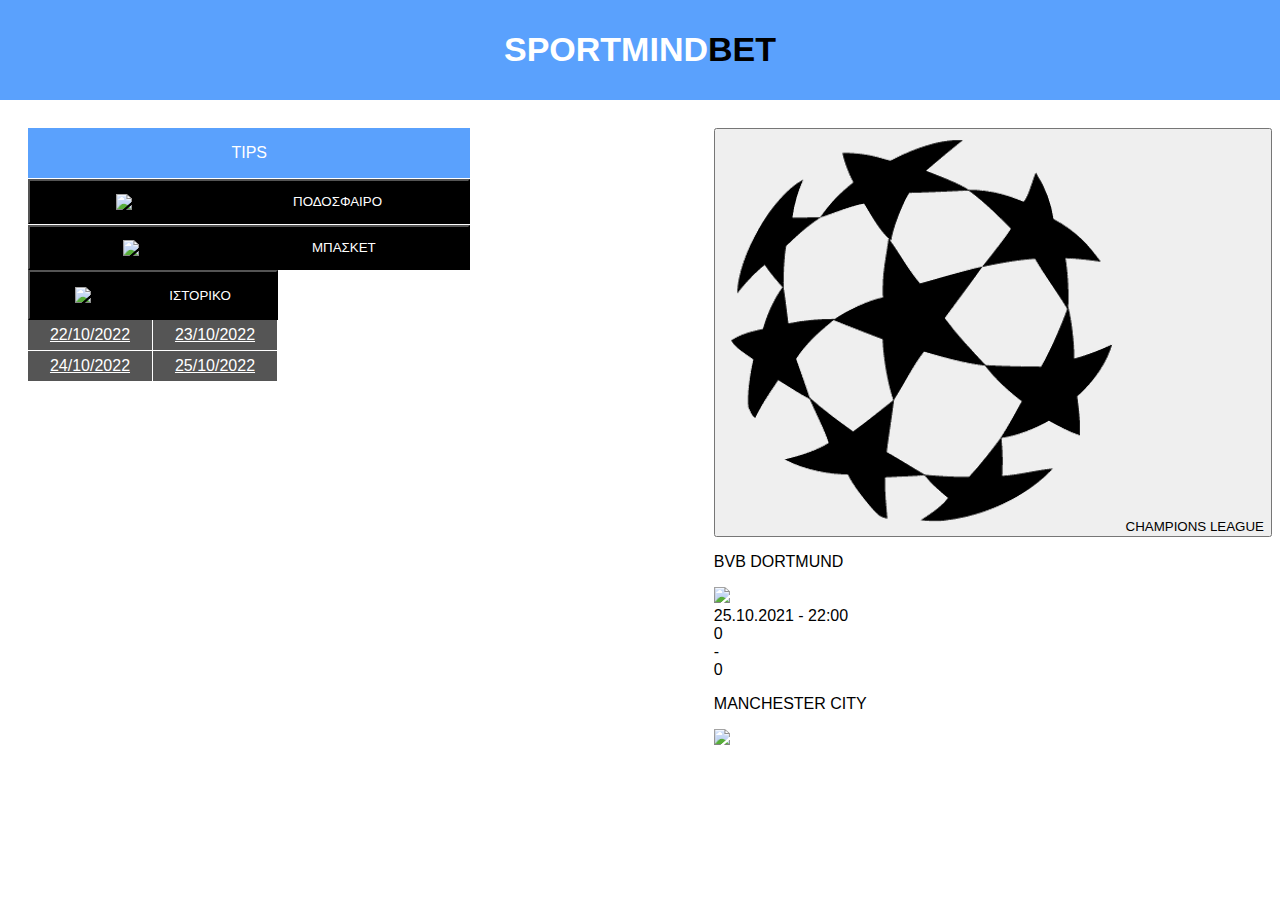
==== commit 43681e45: "Add files via upload" ====
--- a/index.html
+++ b/index.html
@@ -2,11 +2,11 @@
 <html>
   <head>
     <title>
-      Sportmind Bet
+       Sportmind Bet
     </title>
+    <link rel = "icon" href ="icons/sportmind-logo.png" type = "image/x-icon">
     <link rel="stylesheet" href="sportmindbet.css">
     <script src="sportmindbet.js"></script>
-    <script src="livescore.js"></script>
     <meta name="viewport" content="width=device-width, initial-scale=1">
   </head>
   <body>
@@ -14,76 +14,145 @@
       <div class="logo">
         <span class="sportmind">SPORTMIND</span><span class=bet>BET</span>
       </div>
+      
+      
     </div>
     <div class="content">
       <div class="all-tips">
         <div class="all-tips-header">TIPS</div>
         <div class="football">
           <button class="football-header" onclick="closeFootball()">
+            <img class="football-icon" src="icons/football-icon.png">
             ΠΟΔΟΣΦΑΙΡΟ
           </button>
           <div id="football-id" class="football-tips">
             <div class="tipid">
               <div class="tip-header">
-                24/10/2022 19:00 <img class="league-country" src="teams/Sweden.png"> ΣΟΥΠΕΡΕΤΑΝ
+                28/10/2022 19:00 <img class="league-country" src="teams/Cyprus.png"> 1η ΚΑΤΗΓΟΡΙΑ
               </div>
               <div  class="tip">
-                <img class="team" src="teams/Mezokovesd.png">
-                <p class="team-name">ΜΕΖΟΚΟΒΕΖΝΤ</p>
+                <img class="team" src="teams/AkritasXloraka.png">
+                <p class="team-name">ΑΚΡΙΤΑΣ ΧΛΩΡΑΚΑΣ</p>
                 <p class="versus"> - </p>
-                <p class="team-name">ΟΥΙΠΕΣΤ</p>
-                <img class="team" src="teams/Ujpest.png">
+                <p class="team-name">ΑΕ ΛΕΜΕΣΟΥ</p>
+                <img class="team" src="teams/AELemesou.png">
                 <button id="tip-button" class="tip-button" onclick="showResult('result-id')">TIP</button>
               </div>
             </div>
             <div id="result-id" class="result">
-              <span class="point">Over 2.5</span> Απόδοση 1.90 novibet
+              <span class="point">Χ/2 Under 3.5</span> Απόδοση 1.56 novibet
             </div>
             <div class="tipid">
               <div class="tip-header">
-                24/10/2022 21:45 <img class="league-country" src="teams/Italy.png"> ΣΕΡΙΕ Α
+                28/10/2022 21:45 <img class="league-country" src="teams/Poland.png"> ΕΞΤΡΑΚΛΑΖΑ
               </div>
               <div  class="tip">
-                <img class="team" src="teams/Sassuolo.png">
-                <p class="team-name">ΣΑΣΣΟΥΟΛΟ</p>
-                <p class="versus"> - </p>
-                <p class="team-name">ΒΕΡΟΝΑ</p>
-                <img class="team" src="teams/Verona.png">
+                <img class="team" src="teams/MietzLegnitsa.png">
+                <p class="team-name">ΜΙΕΤΖ ΛΕΓΚΝΙΤΣΑ</p>
+                <p class="versus">2 - 1</p>
+                <p class="team-name">ΠΟΓΚΟΝ ΣΤΣΖΕΤΣΙΝ</p>
+                <img class="team" src="teams/Stsezin.png">
                 <button id="tip-button" class="tip-button" onclick="showResult('result-id-two')">TIP</button>
               </div>
             </div>
             <div id="result-id-two" class="result">
-              <span class="point">G/G & Over 2.5</span> Απόδοση 1.91 novibet
+              <span class="point">X/2 Under 4.5</span> Απόδοση 1.45 novibet
             </div>
+            
             
           </div>
         </div>
         <div class="basket">
-          <button class="basket-header" onclick="closeBasket()">ΜΠΑΣΚΕΤ</button>
+          <button class="basket-header" onclick="closeBasket()">
+            <img class="basket-icon" src="icons/basket-icon.png">
+            ΜΠΑΣΚΕΤ
+          </button>
           <div id="basket-id" class="basket-tips">
-            
+            <div class="tipid">
+              <div class="tip-header">
+                29/10/2022 03:00 <img class="league-country" src="teams/USA.png"> NBA
+              </div>
+              <div  class="tip">
+                <img class="team" src="teams/Timberwolves.png">
+                <p class="team-name">ΜΙΝ ΤΙΜΠΕΡΓΟΥΛΒΣ</p>
+                <p class="versus"> - </p>
+                <p class="team-name">Λ.ΑΝ. ΛΑΚΕΡΣ</p>
+                <img class="team" src="teams/Lakers.png">
+                <button id="tip-button" class="tip-button" onclick="showResult('result-id-basket')">TIP</button>
+              </div>
+            </div>
+            <div id="result-id-basket" class="result">
+              <span class="point">ΜΙΝ ΤΙΜΠΕΡΓΟΥΛΒΣ Over 115.5 πόντοι</span> Απόδοση 1.62 novibet
+            </div>
+            <div class="tipid">
+              <div class="tip-header">
+                28/10/2022 21:30 <img class="league-country" src="teams/Euroleague.png"> ΕΥΡΩΛΙΓΚΑ
+              </div>
+              <div  class="tip">
+                <img class="team" src="teams/Barcelona.png">
+                <p class="team-name">ΜΠΑΡΤΣΕΛΟΝΑ</p>
+                <p class="versus"> - </p>
+                <p class="team-name">ΑΡΜΑΝΙ ΜΙΛΑΝΟ</p>
+                <img class="team" src="teams/ArmaniMilano.png">
+                <button id="tip-button" class="tip-button" onclick="showResult('result-id-basket-two')">TIP</button>
+              </div>
+            </div>
+            <div id="result-id-basket-two" class="result">
+              <span class="point">ΑΡΜΑΝΙ ΜΙΛΑΝΟ +7.5 πόντους</span> Απόδοση 1.7 novibet
+            </div>
           </div>
          
         </div>
-      </div>
-      
-      <div class="history">
-        <div class="history-header">
-          ΙΣΤΟΡΙΚΟ
-        </div>
-        <div class="dates">
-          <div class="left-dates">
-            <div class="date-box">
-              <a class="date" href="221022.html">22/10/2022</a>
-            </div>
-            <div class="date-box">
-              <a class="date" href="">24/10/2022</a>
+        
+        <div class="history">
+          <button class="history-header" onclick="closeHistory('history-id')">
+            <img class="calendar-icon" src="icons/calendar.png">
+            ΙΣΤΟΡΙΚΟ
+          </button>
+          <div id="history-id" class="all-dates">
+            <div class="dates">
+              <div class="left-dates">
+                <div class="date-box">
+                  <a class="date" href="221022.html">22/10/2022</a>
+                </div>
+                <div class="date-box">
+                  <a class="date" href="241022.html">24/10/2022</a>
+                </div>
+              </div>
+              <div class="right-dates">
+                <div class="date-box">
+                  <a class="date" href="231022.html">23/10/2022</a>
+                </div>
+                <div class="date-box">
+                  <a class="date" href="251022.html">25/10/2022</a>
+                </div>
+              </div>
             </div>
           </div>
-          <div class="right-dates">
-            <div class="date-box">
-              <a class="date" href="231022.html">23/10/2022</a>
-            </div>
+        </div>
+      </div>
+      <div class="chl-special">
+        <button class="chl-header" onclick="closeChl()">
+          <img class="chl-icon" src="icons/chl-icon.png">
+          CHAMPIONS LEAGUE
+        </button>
+        <div id="chl-id" class="chl-content">
+          <div class="chl-home-team">
+            <p class="chl-team-name">BVB DORTMUND</p>
+            <img class="chl-team" src="teams/Dortmund.png">
+          </div>
+          <div class="chl-center">
+          <div class="chl-date">25.10.2021 - 22:00</div>
+          <div class="chl-score">
+          <div class="chl-home">0</div>
+          <div class="chl-versus">-</div>
+          <div class="chl-away">0</div>
+          </div>
+          <div class="chl-tip"></div>
+          </div>
+          <div class="chl-home-team">
+            <p class="chl-team-name">MANCHESTER CITY</p>
+            <img class="chl-team" src="teams/Manchester-city.png">
           </div>
         </div>
       </div>
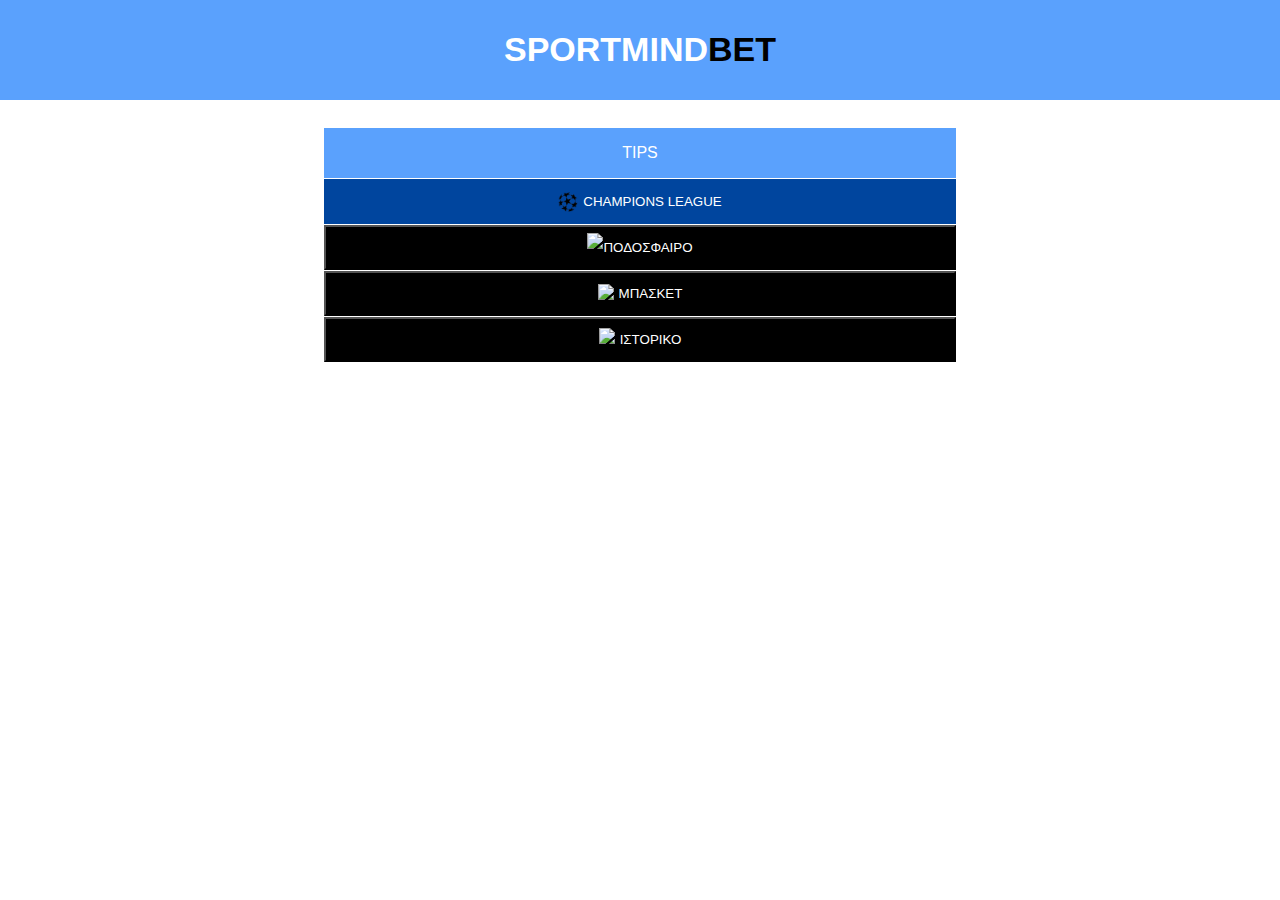
==== commit 39cb1315: "Add files via upload" ====
--- a/index.html
+++ b/index.html
@@ -20,6 +20,31 @@
     <div class="content">
       <div class="all-tips">
         <div class="all-tips-header">TIPS</div>
+        <div class="chl-special">
+          <button class="chl-header" onclick="closeChl()">
+            <img class="chl-icon" src="icons/chl-icon.png">
+            CHAMPIONS LEAGUE
+          </button>
+          <div id="chl-id" class="chl-content">
+            <div class="chl-home-team">
+              <p class="chl-team-name">BVB DORTMUND</p>
+              <img class="chl-team" src="teams/Dortmund.png">
+            </div>
+            <div class="chl-center">
+            <div class="chl-date">25.10.2021 - 22:00</div>
+            <div class="chl-score">
+            <div class="chl-home">0</div>
+            <div class="chl-versus">-</div>
+            <div class="chl-away">0</div>
+            </div>
+            <div class="chl-tip"></div>
+            </div>
+            <div class="chl-home-team">
+              <p class="chl-team-name">MANCHESTER CITY</p>
+              <img class="chl-team" src="teams/Manchester-city.png">
+            </div>
+          </div>
+        </div>
         <div class="football">
           <button class="football-header" onclick="closeFootball()">
             <img class="football-icon" src="icons/football-icon.png">
@@ -33,7 +58,7 @@
               <div  class="tip">
                 <img class="team" src="teams/AkritasXloraka.png">
                 <p class="team-name">ΑΚΡΙΤΑΣ ΧΛΩΡΑΚΑΣ</p>
-                <p class="versus"> - </p>
+                <p class="versus">0 - 3</p>
                 <p class="team-name">ΑΕ ΛΕΜΕΣΟΥ</p>
                 <img class="team" src="teams/AELemesou.png">
                 <button id="tip-button" class="tip-button" onclick="showResult('result-id')">TIP</button>
@@ -49,7 +74,7 @@
               <div  class="tip">
                 <img class="team" src="teams/MietzLegnitsa.png">
                 <p class="team-name">ΜΙΕΤΖ ΛΕΓΚΝΙΤΣΑ</p>
-                <p class="versus">2 - 1</p>
+                <p class="versus">2 - 4</p>
                 <p class="team-name">ΠΟΓΚΟΝ ΣΤΣΖΕΤΣΙΝ</p>
                 <img class="team" src="teams/Stsezin.png">
                 <button id="tip-button" class="tip-button" onclick="showResult('result-id-two')">TIP</button>
@@ -57,9 +82,7 @@
             </div>
             <div id="result-id-two" class="result">
               <span class="point">X/2 Under 4.5</span> Απόδοση 1.45 novibet
-            </div>
-            
-            
+            </div>            
           </div>
         </div>
         <div class="basket">
@@ -118,6 +141,9 @@
                 <div class="date-box">
                   <a class="date" href="241022.html">24/10/2022</a>
                 </div>
+                <div class="date-box">
+                  <a class="date" href="281022.html">28/10/2022</a>
+                </div>
               </div>
               <div class="right-dates">
                 <div class="date-box">
@@ -131,31 +157,7 @@
           </div>
         </div>
       </div>
-      <div class="chl-special">
-        <button class="chl-header" onclick="closeChl()">
-          <img class="chl-icon" src="icons/chl-icon.png">
-          CHAMPIONS LEAGUE
-        </button>
-        <div id="chl-id" class="chl-content">
-          <div class="chl-home-team">
-            <p class="chl-team-name">BVB DORTMUND</p>
-            <img class="chl-team" src="teams/Dortmund.png">
-          </div>
-          <div class="chl-center">
-          <div class="chl-date">25.10.2021 - 22:00</div>
-          <div class="chl-score">
-          <div class="chl-home">0</div>
-          <div class="chl-versus">-</div>
-          <div class="chl-away">0</div>
-          </div>
-          <div class="chl-tip"></div>
-          </div>
-          <div class="chl-home-team">
-            <p class="chl-team-name">MANCHESTER CITY</p>
-            <img class="chl-team" src="teams/Manchester-city.png">
-          </div>
-        </div>
-      </div>
+      
     </div> 
   </body>
 </html>
--- a/sportmindbet.css
+++ b/sportmindbet.css
@@ -9,7 +9,7 @@
   z-index: 100;
   display: flex;
   flex-direction: row;
-  justify-content: space-around;
+  justify-content: center;
   position: fixed;
   top: 0;
   left: 0;
@@ -31,10 +31,31 @@
   color: white;
 }
 
+.png-link{
+  position: fixed;
+  top: 45px;
+  right: 45px;
+  border: none;
+  color: white;
+  height: 25px;
+  text-decoration: none;
+}
+
+.png-link:hover{
+  cursor: pointer;
+  opacity: 0.8;
+}
+
+.png-link:active{
+  background-color: rgb(90, 161, 253);
+  color: blue;
+}
+
 .content{
   display: flex;
-  flex-direction: row;
-  justify-content: space-between;
+  flex-direction: column;
+  justify-content: center;
+  align-items: center;
   position: relative;
   top: 120px;
 }
@@ -42,10 +63,9 @@
 .all-tips{
   display: flex;
   flex-direction: column;
-  width: 35%;
+  width: 50%;
   min-width: 340px;
-  max-width: 620px;
-  padding-left: 20px;
+  max-width: 850px;
 }
 
 .all-tips-header{
@@ -70,11 +90,21 @@
   height: 45px;
   display: flex;
   flex-direction: row;
-  justify-content: space-around;
-  align-items: center;
+  justify-content: center;
+  align-items: center;
+}
+
+
+
+.football-icon{
+  height: 30px;
 }
 
 .football-tips{
+  display: none;
+}
+
+.chl-tips{
   display: none;
 }
 
@@ -90,8 +120,13 @@
   height: 45px;
   display: flex;
   flex-direction: row;
-  justify-content: space-around;
-  align-items: center;
+  justify-content: center;
+  align-items: center;
+}
+
+.basket-icon{
+  height: 20px;
+  margin-right: 5px;
 }
 
 .basket-tips{
@@ -171,23 +206,28 @@
 }
 
 .history{
-  display: flex;
-  flex-direction: column;
-  width: 25%;
-  min-width: 250px;
-  position: relative;
-  top: 0;
-  padding-right: 20px;
+  margin-top: 1px;
+  display: flex;
+  flex-direction: column;
 }
 
 .history-header{
   background-color: black;
   color: white;
-  height: 50px;
-  display: flex;
-  flex-direction: row;
-  justify-content: space-around;
-  align-items: center;
+  height: 45px;
+  display: flex;
+  flex-direction: row;
+  justify-content: center;
+  align-items: center;
+}
+
+.calendar-icon{
+  height: 24px;
+  margin-right: 5px;
+}
+
+.all-dates{
+  display: none;
 }
 
 .dates{
@@ -228,4 +268,82 @@
   opacity: 0.4;
 }
 
-
+.chl-special{
+  width: 100%;
+  display: flex;
+  flex-direction: column;
+  margin-top: 1px;
+}
+
+.chl-header{
+  border: none;
+  background-color: rgb(0, 69, 158);
+  color: white;
+  height: 45px;
+  display: flex;
+  flex-direction: row;
+  justify-content: center;
+  align-items: center;
+  width: 100%;
+}
+
+.chl-content{
+  background-image: url("icons/chl-background.jpg");
+  background-size: cover;
+  display: none;
+  width: 100%;
+  height: 100%;
+  flex-direction: row;
+  justify-content: space-around;
+  align-items: center;
+  color: gold;
+}
+
+.chl-center{
+  display: flex;
+  flex-direction: column;
+  justify-content: space-around;
+  text-align: center;
+}
+
+.chl-score{
+  display: flex;
+  flex-direction: row;
+  justify-content: space-between;
+  margin-top: 100px;
+  margin-bottom: 120px;
+  margin-left: -75px;
+  margin-right: -75px;
+}
+
+.chl-home, .chl-away{
+  display: flex;
+  flex-direction: column;
+  justify-content: center;
+  text-align: center;
+  background-color: black;
+  color: white;
+  font-weight: bold;
+  width: 40px;
+  height: 50px;
+  font-size: 30px;
+}
+
+.chl-versus{
+  color: white;
+  font-size: 40px;
+}
+
+.chl-home-team{
+  display: flex;
+  flex-direction: column;
+  justify-content: space-around;
+  align-items: center;
+  margin-bottom: 75px;
+}
+
+.chl-icon{
+  height: 20px;
+  margin-right: 5px;
+}
+
